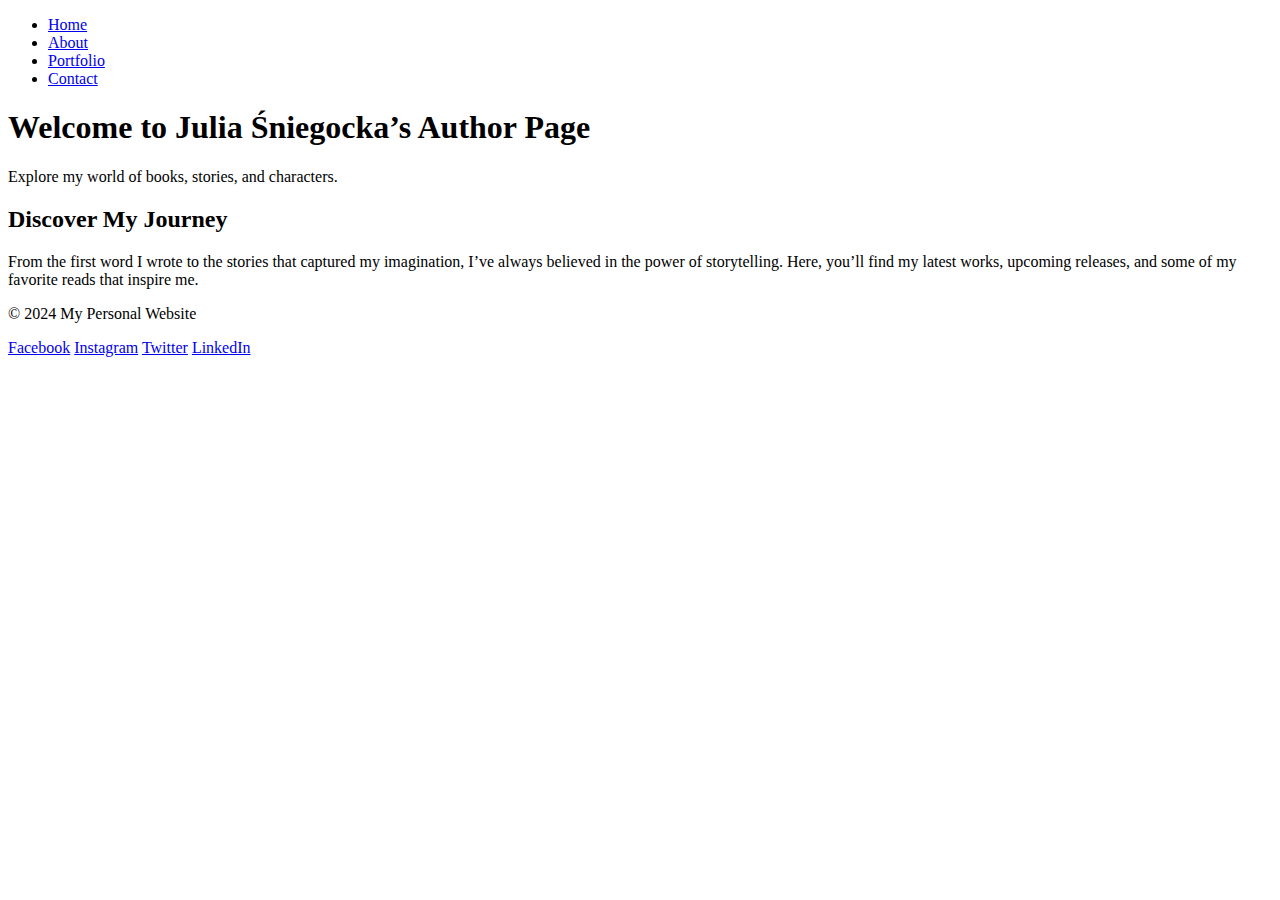
==== index.html @ d1387bf6 "First changes" ====
<!DOCTYPE html>
<html lang="en">
<head>
    <meta charset="UTF-8">
    <meta name="viewport" content="width=device-width, initial-scale=1.0">
    <title>Home | My Personal Web</title>
    <link rel="stylesheet" href="css/style.css">
</head>
<body>
    <nav>
        <ul>
            <li><a href="index.html">Home</a></li>
            <li><a href="about.html">About</a></li>
            <li><a href="portfolio.html">Portfolio</a></li>
            <li><a href="contact.html">Contact</a></li>
        </ul>
    </nav>

    <header>
        <h1>Welcome to Julia Śniegocka’s Author Page</h1>
        <p>Explore my world of books, stories, and characters.</p>
    </header>
    
    <section class="content">
        <h2>Discover My Journey</h2>
        <p>From the first word I wrote to the stories that captured my imagination, I’ve always believed in the power of storytelling. Here, you’ll find my latest works, upcoming releases, and some of my favorite reads that inspire me.</p>
    </section>    

    <footer>
        <p>&copy; 2024 My Personal Website</p>
        <div class="social-links">
            <a href="https://www.facebook.com">Facebook</a>
            <a href="https://www.instagram.com">Instagram</a>
            <a href="https://www.twitter.com">Twitter</a>
            <a href="https://www.linkedin.com">LinkedIn</a>
        </div>
    </footer>
</body>
</html>
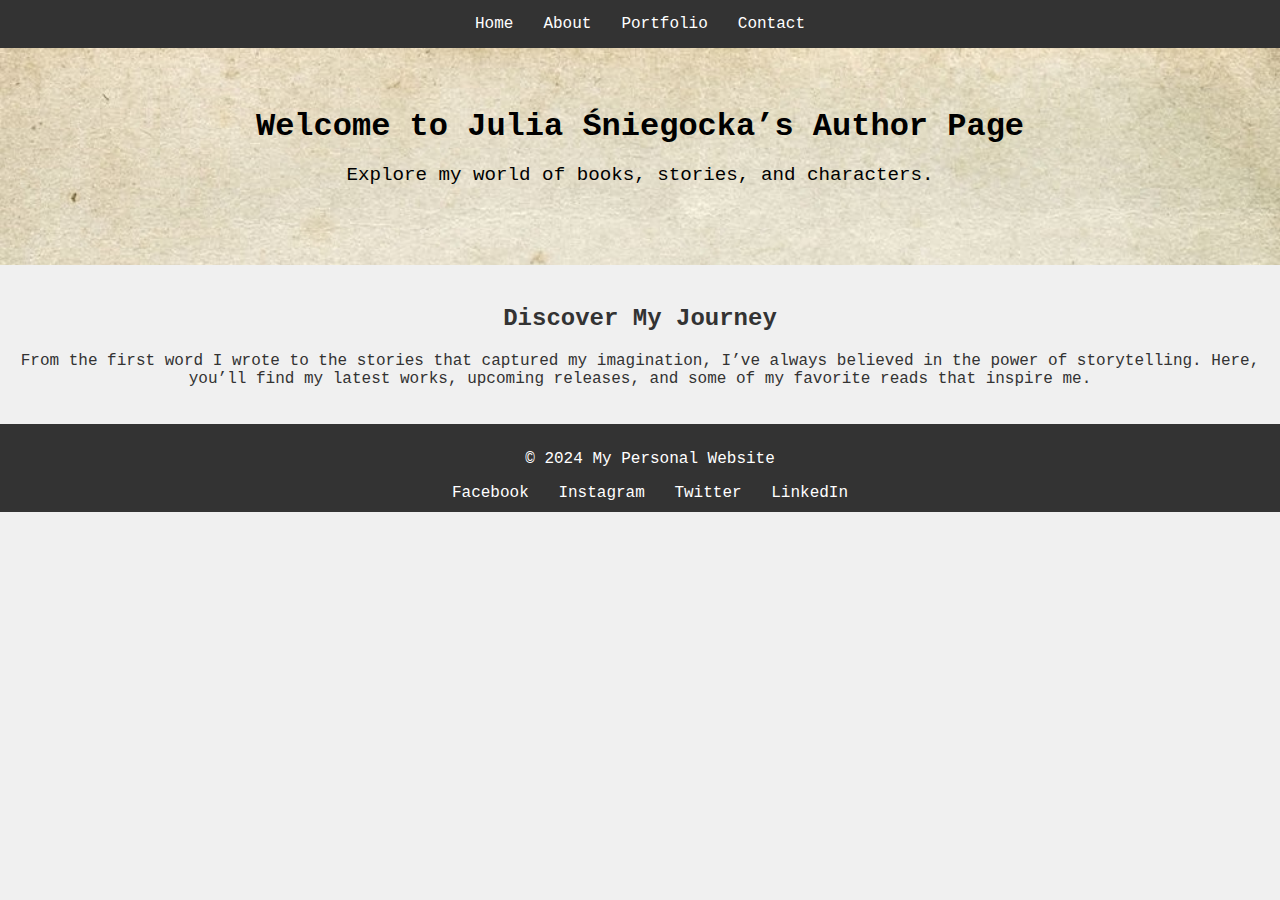
==== commit 176fc7eb: "Update index.html" ====
--- a/index.html
+++ b/index.html
@@ -4,7 +4,7 @@
     <meta charset="UTF-8">
     <meta name="viewport" content="width=device-width, initial-scale=1.0">
     <title>Home | My Personal Web</title>
-    <link rel="stylesheet" href="css/style.css">
+    <link rel="stylesheet" href="style.css">
 </head>
 <body>
     <nav>
--- a/style.css
+++ b/style.css
@@ -0,0 +1,193 @@
+body {
+    font-family: "Courier", sans-serif;
+    margin: 0;
+    padding: 0;
+    background-color: #f0f0f0;
+    color: #333;
+}
+
+nav {
+    background-color: #333;
+    padding: 10px;
+}
+
+nav ul {
+    list-style-type: none;
+    margin: 0;
+    padding: 0;
+    display: flex;
+    justify-content: center;
+}
+
+nav ul li {
+    margin: 0 15px;
+}
+
+nav ul li a {
+    color: white;
+    text-decoration: none;
+}
+
+header {
+    background-image: url('header-bg.jpg');
+    background-size: cover;
+    color: black;
+    text-align: center;
+    padding: 60px 20px;
+}
+
+header h1 {
+    font-size: 2em;
+    margin: 0;
+    font-family: Consolas, 'Courier New', monospace; 
+}
+
+header p {
+    font-size: 1.2em;
+    font-family: 'Courier', sans-serif;
+    font-weight: 100;
+}
+
+.content {
+    padding: 20px;
+    text-align: center;
+}
+
+a[href^="mailto:"] {
+    color: #333;              
+    text-decoration: none;     
+    font-weight: bold;         
+    border-bottom: 1px dotted #333;  
+    transition: color 0.3s ease, border-bottom 0.3s ease;
+}
+
+a[href^="mailto:"]:hover {
+    color: #100;              
+    border-bottom: 1px solid #555; 
+}
+
+footer {
+    background-color: #333;
+    color: white;
+    text-align: center;
+    padding: 10px;
+    position: bottom;
+    bottom: 0;
+    width: 100%;
+}
+
+.social-links a {
+    margin: 0 10px;
+    color: white;
+    text-decoration: none;
+}
+
+.social-media {
+    display: flex;
+    justify-content: center;
+    padding: 0;
+    list-style-type: none;
+}
+
+.social-media li {
+    margin: 0 15px;
+}
+
+.social-media a {
+    color: #fff;
+    background-color: #333;
+    padding: 10px 20px;
+    border-radius: 5px;
+    text-decoration: none;
+    transition: background-color 0.3s ease, transform 0.3s ease;
+}
+
+.social-media a:hover {
+    background-color: #555;
+    transform: translateY(-3px);
+}
+
+a:hover {
+    background-color: #555;
+    color: #fff;
+    border-radius: 5px;
+    transition: background-color 0.3s ease;
+}
+
+a:active {
+    background-color: #777;
+    transform: scale(0.95);
+    transition: background-color 0.1s ease, transform 0.1s ease;
+}
+
+a[href^="tel:"] {
+    color: #333;              
+    text-decoration: none;     
+    font-weight: bold;         
+    border-bottom: 1px dotted #333;  
+    transition: color 0.3s ease, border-bottom 0.3s ease;
+}
+
+a[href^="tel:"]:hover {
+    color: #100;              
+    border-bottom: 1px solid #555; 
+}
+
+.redaction {
+    background-color: #e0e0e0; 
+    padding: 20px;
+    margin: 20px auto; 
+    max-width: 600px; 
+    border-radius: 8px; 
+    box-shadow: 0 2px 5px rgba(0, 0, 0, 0.1); 
+}
+
+.redaction h2 {
+    text-align: center;
+}
+
+.redaction p {
+    margin: 10px 0; 
+    font-family: 'Courier', sans-serif; 
+    font-size: 1em; 
+}
+
+.book-list {
+    display: grid;
+    grid-template-columns: repeat(2, 1fr);
+    gap: 20px;
+    padding: 20px;
+}
+
+.book {
+    padding: 15px;
+    border-radius: 8px;
+    box-shadow: 0 2px 5px rgba(0, 0, 0, 0.1);
+    text-align: center;
+}
+
+.book:nth-child(odd) {
+    background-color: #D3D3D3; /* Light green */
+}
+
+.book:nth-child(even) {
+    background-color: #A9A9A9; /* Light blue */
+}
+
+.book-cover {
+    width: 100%;
+    height: auto;
+    border-radius: 5px;
+    margin-bottom: 10px;
+}
+
+ul {
+    list-style-type: none; /* Remove bullet points */
+    padding: 0; /* Remove padding */
+    margin: 0; /* Remove margin to ensure alignment */
+    text-align: left; /* Align text to the left */
+}
+
+ul li {
+    padding: 5px 0; /* Add some spacing between list items */
+}
